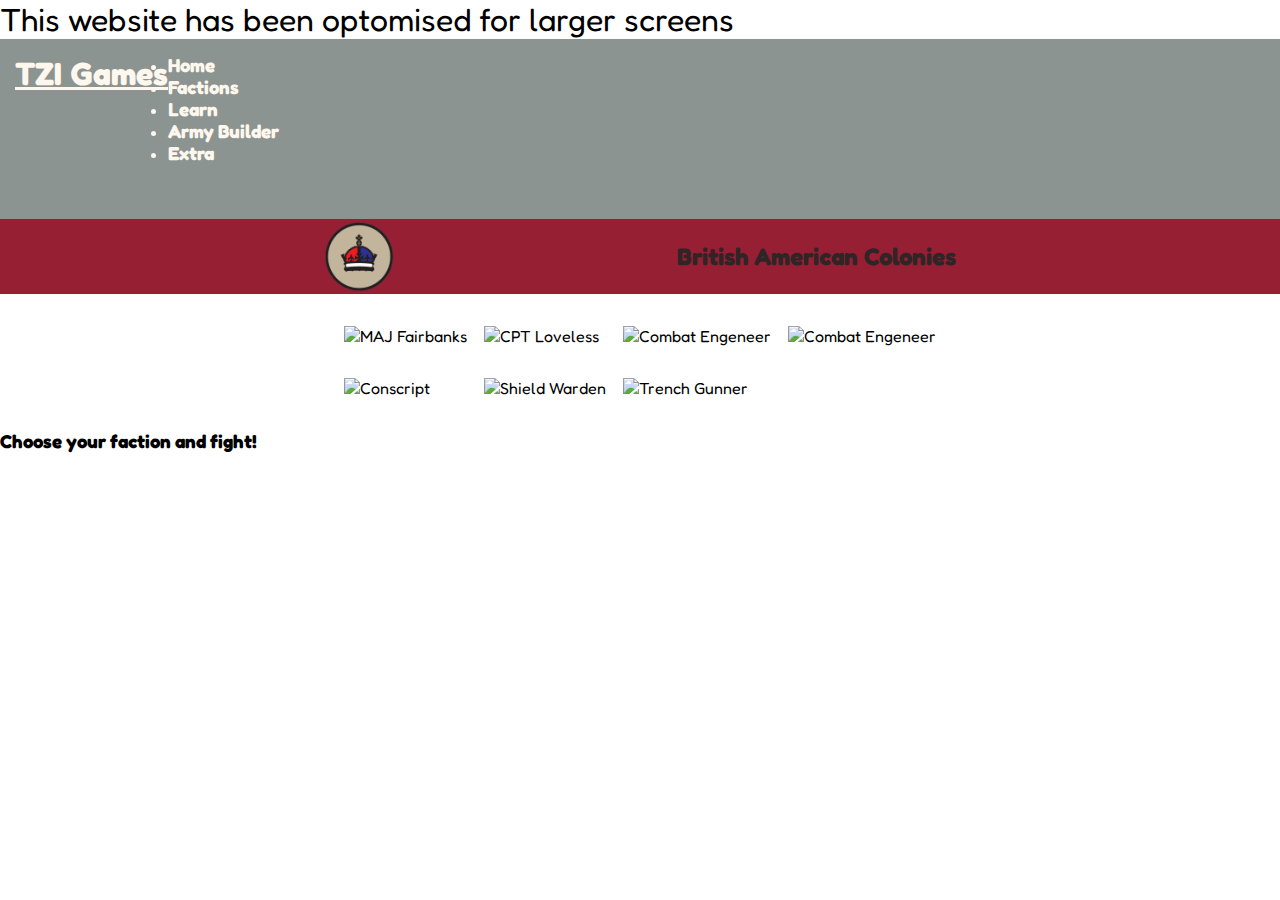
==== BAC.html @ 6435bed6 "Second Commit" ====
<!doctype html>
<html lang="en">
  <head>
    <meta charset="utf-8">
    <meta name="viewport" content="width=device-width, initial-scale=1">
    <title>Stempocalypse 1909 - BAC</title>
    <link rel="stylesheet" href="style.css">
    <link href="https://cdn.jsdelivr.net/npm/bootstrap@5.2.0-beta1/dist/css/bootstrap.min.css" rel="stylesheet" integrity="sha384-0evHe/X+R7YkIZDRvuzKMRqM+OrBnVFBL6DOitfPri4tjfHxaWutUpFmBp4vmVor" crossorigin="anonymous">
    <link rel="preconnect" href="https://fonts.googleapis.com">
    <link rel="preconnect" href="https://fonts.gstatic.com" crossorigin>
    <link href="https://fonts.googleapis.com/css2?family=Fredoka+One&display=swap" rel="stylesheet">
</head>
    <body>
        <div class="alert alert-primary d-lg-none alrt" role="alert">
            This website has been optomised for larger screens
        </div>
        <nav class="navbar navbar-expand-lg nav-fill bg-light">
            <div class="container-fluid nav-fill nav1 textW">
                <a class="navbar-brand textW" href="#">
                    <h1 class="textW">TZI Games</h1>
                </a>
                <un class="nav nav-pills nav-fill">
                    <li class="nav-item">
                        <a href="index.html" style="text-decoration:none">
                            <h3 class="textW">Home</h3>
                        </a>
                    </li>
                    <li class="nav-item">
                        <a href="factions.html" style="text-decoration:none">
                            <h3 class="textW">Factions</h3>
                        </a>
                    </li>
                    <li class="nav-item">
                        <h3>Learn</h3>
                    </li>
                    <li class="nav-item">
                        <h3>Army Builder</h3>
                    </li>
                    <li class="nav-item">
                        <h3>Extra</h3>
                    </li>
                </un>
            </div>
        </nav>
    </div>
    <!-- End of Nav -->
    <div class="bac">
        <div class="faction-bar">
            <img src="Assets/Bac.png" alt="BAC" class="faction-logo" >
            <span>

                <h2>British American Colonies</h2>
            </span>
        </div>
    </div>
    <table class="card-container">
        <tr>
            <td><img src="Assets/Bac/BAC_MAJ_Fairbanks_Card.JPG"  alt="MAJ Fairbanks" class="card" id="myImg" ></td>
            <td><img src="Assets/Bac/BAC Cpt Loveless Card.JPG"   alt="CPT Loveless" class="card" id="myImg">
            <td><img src="Assets/Bac/BAC_CPT_Brookwater.jpg" alt="Combat Engeneer" class="card" ></td>
            <td><img src="Assets/Bac/BAC Combat Engeneers Card.JPG" alt="Combat Engeneer" class="card" ></td>
        </tr>
        <tr>
            <td><img src="Assets/BAC/BAC Conscript.png" alt="Conscript" class="card" ></td>
            <td><img src="Assets/BAC/BAC Shield Warden.png" alt="Shield Warden" class="card" ></td>
            <td><img src="Assets/BAC/BAC Trench Gunner.png" alt="Trench Gunner" class="card" ></td>
        </tr>
        <div id="myModal" class="modal1">
            <span class="close" onclick="document.getElementById('myModal').style.display='none'">&times;</span>
            <img class="modal-content"  id="img01">
        </div>
        </table>
    </div>

    <div class="comments d-flex justify-content-center">
        <h3>Choose your faction and fight!</h3>
    </div>
    <script src="https://cdn.jsdelivr.net/npm/bootstrap@5.2.0-beta1/dist/js/bootstrap.bundle.min.js" integrity="sha384-pprn3073KE6tl6bjs2QrFaJGz5/SUsLqktiwsUTF55Jfv3qYSDhgCecCxMW52nD2" crossorigin="anonymous"></script>
    <script src="script.js"></script>
</body>
</html>
---- style.css ----
*{
    margin: 0;
    padding: 0;
    font-family: 'Fredoka One';
}


.nav1{
    display: flex;
    width: auto;
    height: 150px;
    background-color: #8c9491;
    color: whitesmoke;
    padding: 15px;
}

.alrt{
    width: auto;
    height: auto;
    position: fixed 5%;
    font-size: xx-large;
}

.logo{
    display: flex;
    margin: auto;
    margin-bottom: 15px;
    height: 200px;
    width: 900px;
}

.textW{
    color: rgb(253, 247, 238);
}

.color-manatee{
    background-color: #8C8C9C;
    color: #2A2F33;
}

li{
    margin-right: 15px;
}

.bac{
    background-color: #971f33;
    color: #2f2426;
    display: flex;
    justify-content:    center;
    align-items: center;
    margin: auto;
    height: 75px;
}

.uat{
    background-color: #B0C8D4;
    color: #1A2C33;
    display: flex;
    justify-content:    center;
    align-items: center;
    margin: auto;
    height: 75px;
}

.mrc{
    background-color: #a594c9;
    color: #5c5b5c;
    display: flex;
    justify-content:    center;
    align-items: center;
    margin: auto;
    height: 75px;
}

.textBox{
    width: auto;
    margin-left: 15px;
    margin-top: 20px;
}

.faction-bar{
    width:1200px;
    display: flex;
    align-items: center;
    justify-content: space-evenly;
}

.faction-logo{
    width: 70px;
}

.faction-logo-l{
    width: 120px;
}

.faction-text{
    width: 880px;
    height: fit-content;
    display: none;
    margin: auto;
    margin-top: 15px;
    /* visibility: hidden; */
}

.faction-text .show{
    visibility: visible;
    -webkit-animation: fadeIn .5s;
    animation: fadeIn .5s;
}


.card{
    width: 220px;
    margin: auto;
    margin-bottom: 30px;
    cursor: pointer;
}

.card:hover{
    filter: brightness(120%);
    transition: .5s ease;

}

.p-1:hover{
    transform:scale(1.2);
    transition: .5s ease;
    border-radius: 15px;
}



/* The Modal background */
.modal1 {
    width: 600px !important; 
    height: 775px !important; 
    display: none; 
    z-index: 1; 
    margin:0 auto;
    position: absolute;
    left: 0;
    right:0;
    top: 50%; 
    -webkit-transform:translateY(-50%);
    -moz-transform:translateY(-50%);
    -ms-transform:translateY(-50%);
    -o-transform:translateY(-50%);
    transform:translateY(-50%);
    background-color: rgba(0,0,0,0.9); /* Black w/ opacity */
}

/* Modal Content (Image) */
.modal-content {
    display: flex;
    margin: auto;
    margin-top: 50px;
    align-items: center;
    justify-self: center;
    width: 500px !important;
    max-width: 700px;
}

/* Caption of Modal Image (Image Text) - Same Width as the Image */
#caption {
    margin: auto;
    display: block;
    width: 80%;
    max-width: 700px;
    text-align: center;
    color: #ccc;
    padding: 10px 0;
    height: 150px;
}

/* Add Animation - Zoom in the Modal */
.modal-content, #caption {
    -webkit-animation-name: zoom;
    -webkit-animation-duration: 0.6s;
    animation-name: zoom;
    animation-duration: 0.6s;
}

/* @-webkit-keyframes zoom {
    from {-webkit-transform:scale(0)}
    to {-webkit-transform:scale(1)}
}

@keyframes zoom {
    from {transform:scale(0)}
    to {transform:scale(1)}
} */

/* The Close Button */
.close {
    position: absolute;
    top: -5px;
    right: 15px;
    color: #f1f1f1;
    font-size: 40px;
    font-weight: bold;
    transition: 0.3s;
}

.close:hover,
.close:focus {
    color: #bbb;
    text-decoration: none;
    cursor: pointer;
}

.card-container{
    width: 900;
    margin: auto;
    margin-top: 30px;
    display: flex;
    justify-content: center;
}

td{
    padding-right: 15px;
}
td:last-child{
    padding-right: 0px;
}

.stest{
    color: rgb(34, 16, 5)
}
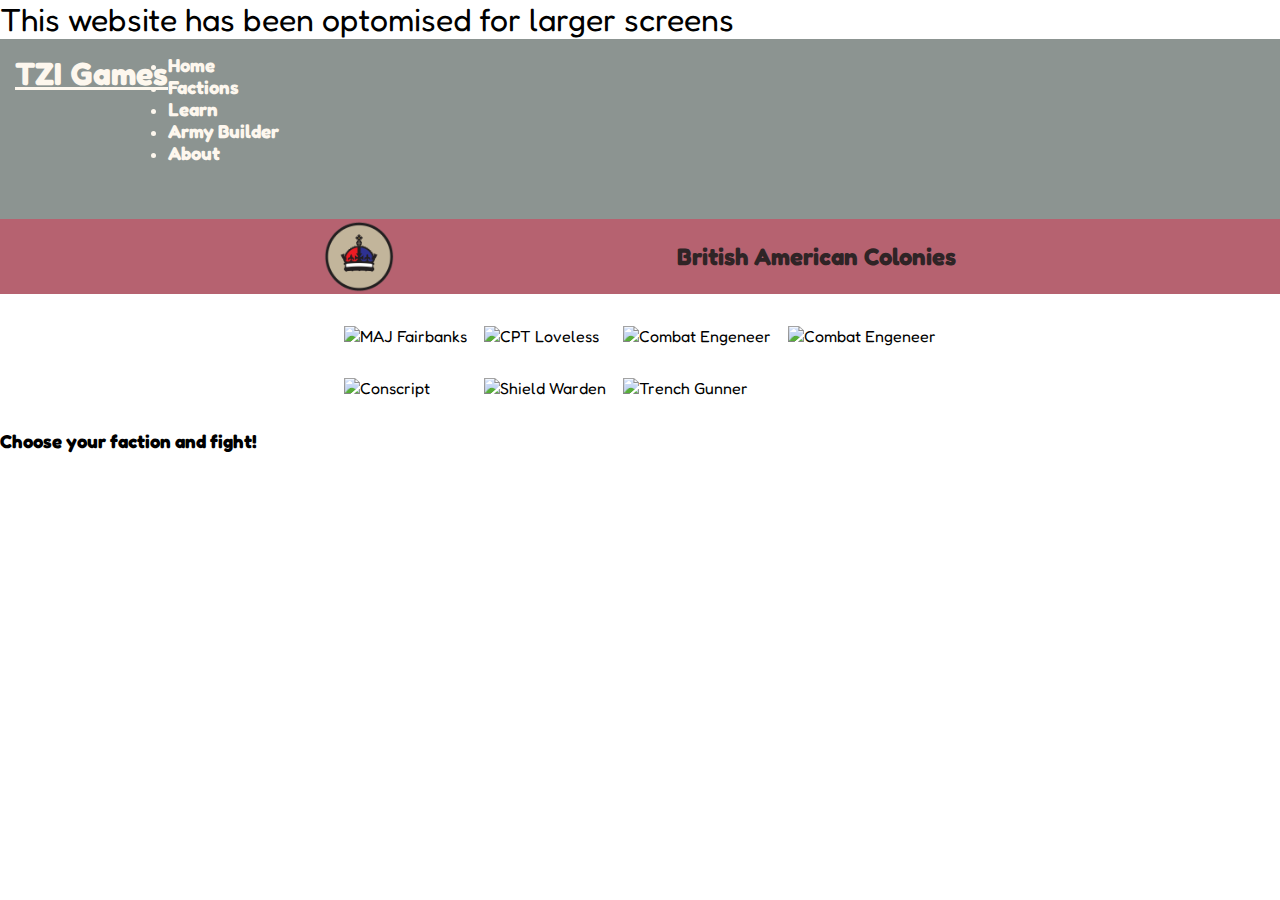
==== commit a478c74b: "Third commit" ====
--- a/BAC.html
+++ b/BAC.html
@@ -10,39 +10,38 @@
     <link rel="preconnect" href="https://fonts.gstatic.com" crossorigin>
     <link href="https://fonts.googleapis.com/css2?family=Fredoka+One&display=swap" rel="stylesheet">
 </head>
-    <body>
-        <div class="alert alert-primary d-lg-none alrt" role="alert">
-            This website has been optomised for larger screens
+<body>
+    <div class="alert alert-primary d-lg-none alrt" role="alert">
+        This website has been optomised for larger screens
+    </div>
+    <nav class="navbar navbar-expand-lg nav-fill bg-light">
+        <div class="container-fluid nav-fill nav1 textW">
+            <a class="navbar-brand textW" href="#">
+                <h1 class="textW">TZI Games</h1>
+            </a>
+            <un class="nav nav-pills nav-fill">
+                <li class="nav-item">
+                    <a href="index.html" style="text-decoration:none">
+                        <h3 class="textW">Home</h3>
+                    </a>
+                </li>
+                <li class="nav-item">
+                    <a href="factions.html" style="text-decoration:none">
+                        <h3 class="textW">Factions</h3>
+                    </a>
+                </li>
+                <li class="nav-item">
+                    <h3>Learn</h3>
+                </li>
+                <li class="nav-item">
+                    <h3>Army Builder</h3>
+                </li>
+                <li class="nav-item">
+                    <h3>About</h3>
+                </li>
+            </un>
         </div>
-        <nav class="navbar navbar-expand-lg nav-fill bg-light">
-            <div class="container-fluid nav-fill nav1 textW">
-                <a class="navbar-brand textW" href="#">
-                    <h1 class="textW">TZI Games</h1>
-                </a>
-                <un class="nav nav-pills nav-fill">
-                    <li class="nav-item">
-                        <a href="index.html" style="text-decoration:none">
-                            <h3 class="textW">Home</h3>
-                        </a>
-                    </li>
-                    <li class="nav-item">
-                        <a href="factions.html" style="text-decoration:none">
-                            <h3 class="textW">Factions</h3>
-                        </a>
-                    </li>
-                    <li class="nav-item">
-                        <h3>Learn</h3>
-                    </li>
-                    <li class="nav-item">
-                        <h3>Army Builder</h3>
-                    </li>
-                    <li class="nav-item">
-                        <h3>Extra</h3>
-                    </li>
-                </un>
-            </div>
-        </nav>
-    </div>
+    </nav>
     <!-- End of Nav -->
     <div class="bac">
         <div class="faction-bar">
--- a/style.css
+++ b/style.css
@@ -43,7 +43,7 @@
 }
 
 .bac{
-    background-color: #971f33;
+    background-color: rgb(151, 31, 51, 0.7);
     color: #2f2426;
     display: flex;
     justify-content:    center;
@@ -65,6 +65,35 @@
 .mrc{
     background-color: #a594c9;
     color: #5c5b5c;
+    display: flex;
+    justify-content:    center;
+    align-items: center;
+    margin: auto;
+    height: 75px;
+}
+
+.lod{
+    background-color: #d55d39;
+    color: #322e31;
+    display: flex;
+    justify-content:    center;
+    align-items: center;
+    margin: auto;
+    height: 75px;
+}
+.eoc{
+    background-color: #ae9e53;
+    color: #424241;
+    display: flex;
+    justify-content:    center;
+    align-items: center;
+    margin: auto;
+    height: 75px;
+}
+
+.roc{
+    background-color: #9bc6a3;
+    color: #5a504a;
     display: flex;
     justify-content:    center;
     align-items: center;
@@ -108,7 +137,7 @@
     animation: fadeIn .5s;
 }
 
-
+/* card pictures */
 .card{
     width: 220px;
     margin: auto;
@@ -119,9 +148,21 @@
 .card:hover{
     filter: brightness(120%);
     transition: .5s ease;
-
-}
-
+}
+
+/* Model images */
+
+.model_img{
+    width: 200px;
+    margin: auto;
+    margin-bottom: 30px;
+    cursor: pointer;
+    background-color: none;
+}
+.model_imgrd:hover{
+    filter: brightness(120%);
+    transition: .5s ease;
+}
 .p-1:hover{
     transform:scale(1.2);
     transition: .5s ease;
@@ -130,7 +171,7 @@
 
 
 
-/* The Modal background */
+/* modal for cards */
 .modal1 {
     width: 600px !important; 
     height: 775px !important; 
@@ -146,10 +187,46 @@
     -ms-transform:translateY(-50%);
     -o-transform:translateY(-50%);
     transform:translateY(-50%);
-    background-color: rgba(0,0,0,0.9); /* Black w/ opacity */
-}
-
-/* Modal Content (Image) */
+    background-color: rgba(0,0,0,0.9); 
+}
+
+/* modal for models */
+.modal2 {
+    width: 600px !important; 
+    height: 600px !important; 
+    display: none; 
+    z-index: 1; 
+    margin:0 auto;
+    position: fixed;
+    left: 0;
+    right:0;
+    top: 70%; 
+    -webkit-transform:translateY(-70%);
+    -moz-transform:translateY(-70%);
+    -ms-transform:translateY(-70%);
+    -o-transform:translateY(-70%);
+    transform:translateY(-70%);
+    background-color: rgba(0,0,0,0.9); 
+}
+
+.modal3 {
+    width: 600px !important; 
+    height: 600px !important; 
+    display: none; 
+    z-index: 1; 
+    margin:0 auto;
+    position: fixed;
+    left: 0;
+    right:0;
+    top: 70%; 
+    -webkit-transform:translateY(-70%);
+    -moz-transform:translateY(-70%);
+    -ms-transform:translateY(-70%);
+    -o-transform:translateY(-70%);
+    transform:translateY(-70%);
+    background-color: rgba(0,0,0,0.9); 
+}
+
 .modal-content {
     display: flex;
     margin: auto;
@@ -160,19 +237,7 @@
     max-width: 700px;
 }
 
-/* Caption of Modal Image (Image Text) - Same Width as the Image */
-#caption {
-    margin: auto;
-    display: block;
-    width: 80%;
-    max-width: 700px;
-    text-align: center;
-    color: #ccc;
-    padding: 10px 0;
-    height: 150px;
-}
-
-/* Add Animation - Zoom in the Modal */
+
 .modal-content, #caption {
     -webkit-animation-name: zoom;
     -webkit-animation-duration: 0.6s;
@@ -180,15 +245,6 @@
     animation-duration: 0.6s;
 }
 
-/* @-webkit-keyframes zoom {
-    from {-webkit-transform:scale(0)}
-    to {-webkit-transform:scale(1)}
-}
-
-@keyframes zoom {
-    from {transform:scale(0)}
-    to {transform:scale(1)}
-} */
 
 /* The Close Button */
 .close {
@@ -225,4 +281,10 @@
 
 .stest{
     color: rgb(34, 16, 5)
+}
+
+.image_table{
+    display: flex;
+    justify-content: space-around;
+    margin: auto;
 }